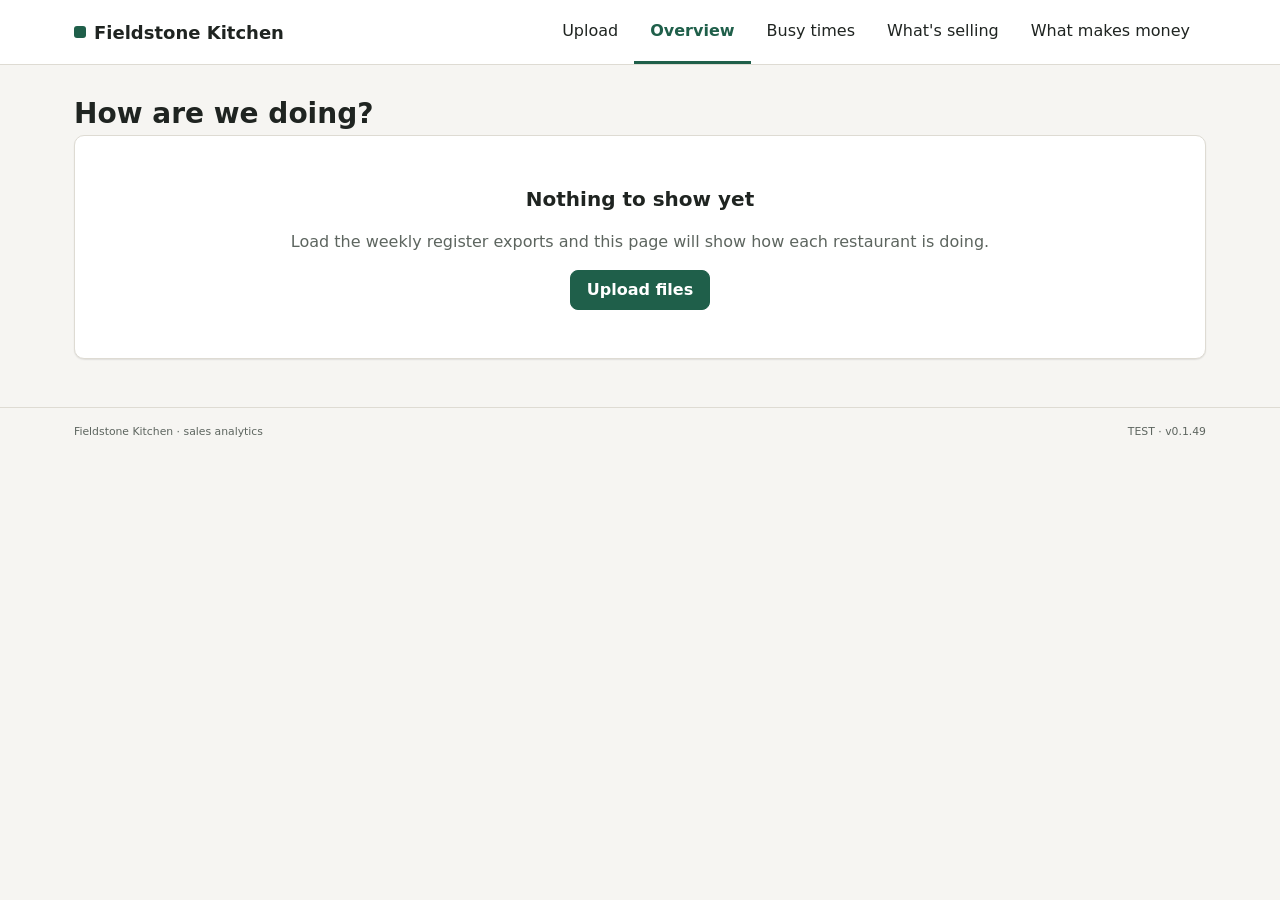
==== my9f/test/index.html @ 3c3c8ab3 "publish my9f test" ====
<!doctype html>
<html lang="en">
  <head>
    <meta charset="UTF-8" />
    <meta name="viewport" content="width=device-width, initial-scale=1.0" />
    <title>Fieldstone Kitchen</title>
    <script type="module" crossorigin src="./assets/index-CacPzC-r.js"></script>
    <link rel="stylesheet" crossorigin href="./assets/index-L_-BAs28.css">
  </head>
  <body>
    <div id="root"></div>
  </body>
</html>
---- my9f/test/assets/index-L_-BAs28.css ----
:root{--bg:#f6f5f2;--surface:#fff;--surface-sunk:#efede8;--border:#dedbd3;--text:#1f2421;--text-muted:#5d655f;--accent:#1f5f4a;--accent-hover:#174a3a;--accent-soft:#e3efe9;--warn:#8a4b00;--warn-bg:#fdf0dc;--bad:#9b1c1c;--bad-bg:#fbe7e5;--ok:#1f5f4a;--ok-bg:#e3efe9;--heat-0:#f1f5f3;--heat-1:#cfe3d9;--heat-2:#9cc6b2;--heat-3:#5f9f84;--heat-4:#2f7559;--heat-5:#174a3a;--closed:repeating-linear-gradient(45deg,#ecebe7 0 4px,#f7f6f3 4px 8px);--font:system-ui,-apple-system,"Segoe UI",Roboto,"Helvetica Neue",Arial,sans-serif;--size-body:16px;--size-small:14px;--size-h2:20px;--size-h1:28px;--size-figure:32px;--s1:4px;--s2:8px;--s3:16px;--s4:24px;--s5:32px;--s6:48px;--radius:10px;--control-height:40px;--shadow:0 1px 2px #1f24210f,0 1px 1px #1f24210a;--page-width:1180px}*{box-sizing:border-box}body{font-family:var(--font);font-size:var(--size-body);color:var(--text);background:var(--bg);margin:0;line-height:1.5}:focus-visible{outline:2px solid var(--accent);outline-offset:2px}a{color:var(--accent)}h1{font-size:var(--size-h1);margin:0 0 var(--s1);line-height:1.2}h2{font-size:var(--size-h2);margin:0 0 var(--s3)}.lede{margin:0 0 var(--s4);color:var(--text-muted)}.muted{color:var(--text-muted)}.num{font-variant-numeric:tabular-nums;text-align:right;white-space:nowrap}.topbar{background:var(--surface);border-bottom:1px solid var(--border)}.topbar-inner{max-width:var(--page-width);padding:0 var(--s4);justify-content:space-between;align-items:stretch;gap:var(--s4);height:64px;margin:0 auto;display:flex}.brand{align-items:center;gap:var(--s2);font-size:18px;font-weight:700;display:flex}.brand-mark{background:var(--accent);border-radius:3px;width:12px;height:12px}.nav{display:flex}.nav-link{padding:0 var(--s3);color:var(--text);border-bottom:3px solid #0000;align-items:center;font-weight:500;text-decoration:none;display:flex}.nav-link:hover{background:var(--surface-sunk)}.nav-link[aria-current=page]{color:var(--accent);border-bottom-color:var(--accent);font-weight:650}.page{max-width:var(--page-width);padding:var(--s5) var(--s4) var(--s6);margin:0 auto}.footer{border-top:1px solid var(--border);color:var(--text-muted);font-size:13px}.footer-inner{max-width:var(--page-width);padding:var(--s3) var(--s4);justify-content:space-between;gap:var(--s3);margin:0 auto;display:flex}table{border-collapse:collapse;width:100%}th,td{text-align:left;padding:12px var(--s3);border-bottom:1px solid var(--border)}th{background:var(--surface-sunk);font-size:var(--size-small);padding:var(--s2) var(--s3);font-weight:650}td.num,th.num{text-align:right;font-variant-numeric:tabular-nums}tr.row-bad td{background:var(--bad-bg)}tr.row-bad td:first-child{box-shadow:inset 4px 0 0 var(--bad)}tr.row-warn td{background:var(--warn-bg)}tr.row-warn td:first-child{box-shadow:inset 4px 0 0 var(--warn)}.card,.panel{background:var(--surface);border:1px solid var(--border);border-radius:var(--radius);padding:var(--s3);box-shadow:var(--shadow)}.panel{padding:var(--s3)}.badge{border-radius:999px;align-items:center;gap:6px;padding:3px 10px;font-size:13px;font-weight:650;display:inline-flex}.badge.ok{color:var(--ok);background:var(--ok-bg)}.badge.warn{color:var(--warn);background:var(--surface);border:1px solid var(--warn)}.badge.bad{color:var(--bad);background:var(--surface);border:1px solid var(--bad)}.note{gap:var(--s2);background:var(--accent-soft);padding:var(--s2) var(--s3);font-size:var(--size-small);margin:var(--s3) 0 0;border-radius:8px;display:flex}.empty{text-align:center;padding:var(--s6) var(--s4);background:var(--surface);border:1px solid var(--border);border-radius:var(--radius)}button,select,input[type=date]{font:inherit;min-height:var(--control-height);border:1px solid var(--border);background:var(--surface);color:var(--text);padding:0 var(--s2);border-radius:8px}button{cursor:pointer;padding:0 var(--s3);font-weight:600}button:hover{background:var(--surface-sunk)}.button{min-height:var(--control-height);padding:0 var(--s3);border-radius:8px;align-items:center;font-weight:600;text-decoration:none;display:inline-flex}.button.primary{background:var(--accent);border:1px solid var(--accent);color:#fff}.button.primary:hover{background:var(--accent-hover)}.filters{gap:var(--s3);background:var(--surface);border:1px solid var(--border);border-radius:var(--radius);padding:var(--s3);box-shadow:var(--shadow);flex-wrap:wrap;align-items:flex-end;display:flex}.filters label{gap:var(--s1);font-size:var(--size-small);color:var(--text-muted);flex-direction:column;font-weight:600;display:flex}.filter-problem{color:var(--bad);flex-basis:100%;margin:0;font-weight:600}.selection{margin:var(--s3) 0 0;font-weight:600}.segmented{border:1px solid var(--border);border-radius:8px;display:inline-flex;overflow:hidden}.segmented button{min-height:var(--control-height);height:var(--control-height);padding:0 var(--s3);background:var(--surface);color:var(--text-muted);border:0;border-radius:0}.segmented button[aria-pressed=true]{background:var(--accent);color:#fff}.cards{gap:var(--s3);margin:var(--s4) 0 var(--s4);grid-template-columns:repeat(4,1fr);display:grid}.figure-label{font-size:var(--size-small);color:var(--text-muted);font-weight:600}.figure-value{font-size:var(--size-figure);font-variant-numeric:tabular-nums;font-weight:700;line-height:1.15}.chart{width:100%}.chart svg{display:block}.chart-grid{stroke:#e6e3dc;stroke-width:1px}.chart-label{fill:var(--text-muted);font-size:12px}.chart-line{fill:none;stroke:var(--accent);stroke-width:2.5px}.chart-point{fill:var(--accent);stroke:var(--surface);stroke-width:2px}.chart-point:focus-visible{outline:2px solid var(--accent);outline-offset:2px}.chart-tip{fill:var(--text)}.chart-tip-text{fill:#fff;font-size:13px}.overview-table{margin-bottom:var(--s3)}.overview-table .total-row td{border-top:2px solid var(--text);font-weight:700}.drop{background:var(--surface);border-radius:var(--radius);padding:var(--s6) var(--s4);text-align:center;border:2px dashed #b9c8c0}.drop.drag{border-color:var(--accent);background:var(--accent-soft)}.drop h2{margin:var(--s2) 0 var(--s1)}.drop p{margin:0 0 var(--s3);color:var(--text-muted)}.drop-icon{background:var(--accent-soft);width:44px;height:44px;color:var(--accent);border-radius:50%;place-items:center;margin:0 auto;display:grid}.callout-bad{gap:var(--s3);background:var(--bad-bg);border-radius:var(--radius);padding:var(--s3) var(--s4);margin-top:var(--s4);border:1px solid #efc4c0;justify-content:space-between;align-items:center;display:flex}.callout-bad strong{color:var(--bad)}.tabs{gap:var(--s1);border-bottom:1px solid var(--border);margin-bottom:var(--s3);display:flex}.tabs button{height:var(--control-height);padding:0 var(--s3);font:inherit;color:var(--text-muted);background:0 0;border:0;border-bottom:3px solid #0000;font-weight:600}.tabs button[aria-selected=true]{color:var(--accent);border-bottom-color:var(--accent)}.count{background:var(--surface-sunk);border-radius:999px;min-width:22px;margin-left:6px;padding:0 6px;font-size:12px;display:inline-block}code.raw{background:var(--surface-sunk);word-break:break-all;border-radius:4px;padding:2px 6px;font-family:ui-monospace,SFMono-Regular,Menlo,Consolas,monospace;font-size:13px}.summary-table .total-row td{border-top:2px solid var(--text);font-weight:700}@media (width<=900px){.callout-bad{flex-direction:column;align-items:flex-start}}.switch-row{margin:var(--s3) 0}.busy{gap:var(--s4);grid-template-columns:1fr 2fr;display:grid}.bar-row{gap:var(--s1);margin-bottom:var(--s3);display:grid}.bar-value{font-weight:600}.bar-track{background:var(--surface-sunk);border-radius:7px;height:14px;overflow:hidden}.bar-fill{background:var(--accent);border-radius:7px;height:100%}.heat-wrap{position:relative}.heat{flex-direction:column;gap:3px;font-size:12px;display:flex}.heat-row{grid-template-columns:56px repeat(7,1fr);align-items:center;gap:3px;display:grid}.heat-head{text-align:center;color:var(--text-muted);font-weight:600}.heat-hour{color:var(--text-muted)}.heat .c{border-radius:4px;height:26px}.heat .c[data-heat="0"]{border:1px solid var(--border)}.heat .c:hover{outline:2px solid var(--text);outline-offset:1px}.cell-tip{background:var(--text);color:#fff;white-space:nowrap;pointer-events:none;z-index:2;border-radius:6px;padding:4px 10px;font-size:13px;position:absolute;transform:translate(-50%,calc(-100% - 6px))}.cell-tip.below{transform:translate(-50%,6px)}.legend{margin-top:var(--s3);font-size:12px}.legend-row{align-items:center;gap:var(--s2);flex-wrap:wrap;display:flex}.legend-closed{margin-left:var(--s3);align-items:center;gap:var(--s1);display:inline-flex}.legend .sw{border-radius:3px;width:22px;height:12px;display:inline-block}.legend-ends{max-width:260px;margin-top:var(--s1);justify-content:space-between;display:flex}.busiest{margin:var(--s3) 0 0;font-weight:600}.selling{gap:var(--s4);margin-bottom:var(--s4);grid-template-columns:3fr 2fr;display:grid}.selling-table{overflow-x:auto}.item-row{position:relative}.bar-row:focus-visible{outline:2px solid var(--accent);outline-offset:2px}.item-tip{top:0;left:50%}.rank-no{min-width:1.5em;display:inline-block}@media (width<=900px){.cards{grid-template-columns:repeat(2,1fr)}.busy,.selling{grid-template-columns:1fr}}.group-cards{gap:var(--s3);margin:var(--s4) 0;grid-template-columns:repeat(4,1fr);display:grid}.group-cards .card{gap:var(--s2);flex-direction:column;align-items:flex-start;display:flex}.cost-strip .cost-figure{font-size:var(--size-h2)}.money-chart{position:relative}.money-chart:focus-visible{outline:2px solid var(--accent);outline-offset:2px}.money-plot{fill:var(--surface);stroke:var(--border)}.money-line{stroke:var(--text-muted);stroke-width:1.5px;stroke-dasharray:6 4}.money-corner{font-weight:650}.money-dot{fill:var(--accent);stroke:var(--surface);stroke-width:1px;cursor:pointer}.money-dot.is-linked{stroke:var(--text);stroke-width:2px}tr.is-linked,tr:focus-visible{outline:2px solid var(--accent);outline-offset:-2px}.money-table th{white-space:normal}@media (width<=900px){.group-cards{grid-template-columns:repeat(2,1fr)}}
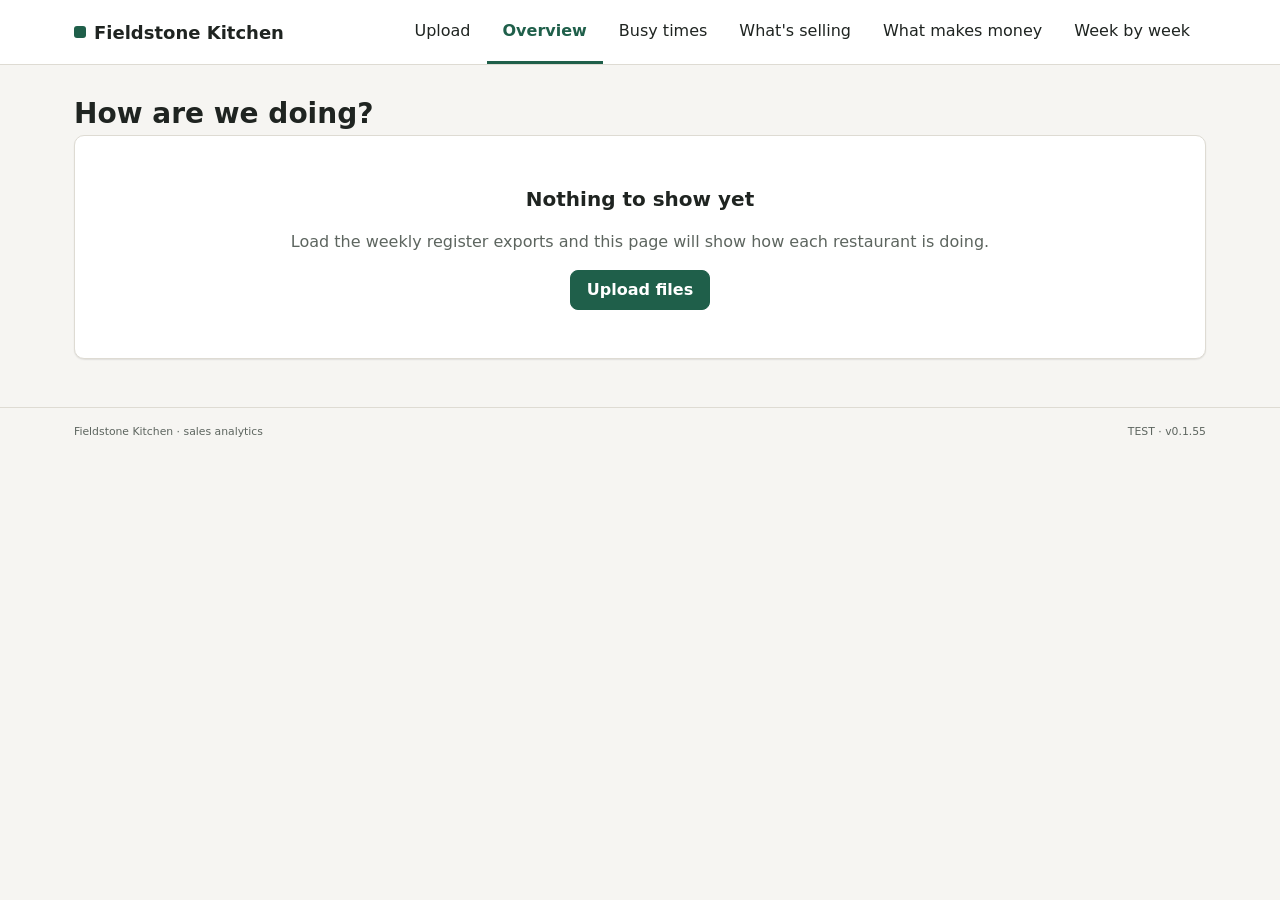
==== commit 1a1d70d7: "publish my9f test" ====
--- a/my9f/test/index.html
+++ b/my9f/test/index.html
@@ -4,8 +4,8 @@
     <meta charset="UTF-8" />
     <meta name="viewport" content="width=device-width, initial-scale=1.0" />
     <title>Fieldstone Kitchen</title>
-    <script type="module" crossorigin src="./assets/index-CacPzC-r.js"></script>
-    <link rel="stylesheet" crossorigin href="./assets/index-L_-BAs28.css">
+    <script type="module" crossorigin src="./assets/index-It6j45lB.js"></script>
+    <link rel="stylesheet" crossorigin href="./assets/index--vxjb8Vi.css">
   </head>
   <body>
     <div id="root"></div>
--- a/my9f/test/assets/index--vxjb8Vi.css
+++ b/my9f/test/assets/index--vxjb8Vi.css
@@ -0,0 +1 @@
+:root{--bg:#f6f5f2;--surface:#fff;--surface-sunk:#efede8;--border:#dedbd3;--text:#1f2421;--text-muted:#5d655f;--accent:#1f5f4a;--accent-hover:#174a3a;--accent-soft:#e3efe9;--warn:#8a4b00;--warn-bg:#fdf0dc;--bad:#9b1c1c;--bad-bg:#fbe7e5;--ok:#1f5f4a;--ok-bg:#e3efe9;--heat-0:#f1f5f3;--heat-1:#cfe3d9;--heat-2:#9cc6b2;--heat-3:#5f9f84;--heat-4:#2f7559;--heat-5:#174a3a;--closed:repeating-linear-gradient(45deg,#ecebe7 0 4px,#f7f6f3 4px 8px);--font:system-ui,-apple-system,"Segoe UI",Roboto,"Helvetica Neue",Arial,sans-serif;--size-body:16px;--size-small:14px;--size-h2:20px;--size-h1:28px;--size-figure:32px;--s1:4px;--s2:8px;--s3:16px;--s4:24px;--s5:32px;--s6:48px;--radius:10px;--control-height:40px;--shadow:0 1px 2px #1f24210f,0 1px 1px #1f24210a;--page-width:1180px}*{box-sizing:border-box}body{font-family:var(--font);font-size:var(--size-body);color:var(--text);background:var(--bg);margin:0;line-height:1.5}:focus-visible{outline:2px solid var(--accent);outline-offset:2px}a{color:var(--accent)}h1{font-size:var(--size-h1);margin:0 0 var(--s1);line-height:1.2}h2{font-size:var(--size-h2);margin:0 0 var(--s3)}.lede{margin:0 0 var(--s4);color:var(--text-muted)}.muted{color:var(--text-muted)}.num{font-variant-numeric:tabular-nums;text-align:right;white-space:nowrap}.topbar{background:var(--surface);border-bottom:1px solid var(--border)}.topbar-inner{max-width:var(--page-width);padding:0 var(--s4);justify-content:space-between;align-items:stretch;gap:var(--s4);height:64px;margin:0 auto;display:flex}.brand{align-items:center;gap:var(--s2);font-size:18px;font-weight:700;display:flex}.brand-mark{background:var(--accent);border-radius:3px;width:12px;height:12px}.nav{display:flex}.nav-link{padding:0 var(--s3);color:var(--text);border-bottom:3px solid #0000;align-items:center;font-weight:500;text-decoration:none;display:flex}.nav-link:hover{background:var(--surface-sunk)}.nav-link[aria-current=page]{color:var(--accent);border-bottom-color:var(--accent);font-weight:650}.page{max-width:var(--page-width);padding:var(--s5) var(--s4) var(--s6);margin:0 auto}.footer{border-top:1px solid var(--border);color:var(--text-muted);font-size:13px}.footer-inner{max-width:var(--page-width);padding:var(--s3) var(--s4);justify-content:space-between;gap:var(--s3);margin:0 auto;display:flex}table{border-collapse:collapse;width:100%}th,td{text-align:left;padding:12px var(--s3);border-bottom:1px solid var(--border)}th{background:var(--surface-sunk);font-size:var(--size-small);padding:var(--s2) var(--s3);font-weight:650}td.num,th.num{text-align:right;font-variant-numeric:tabular-nums}tr.row-bad td{background:var(--bad-bg)}tr.row-bad td:first-child{box-shadow:inset 4px 0 0 var(--bad)}tr.row-warn td{background:var(--warn-bg)}tr.row-warn td:first-child{box-shadow:inset 4px 0 0 var(--warn)}.card,.panel{background:var(--surface);border:1px solid var(--border);border-radius:var(--radius);padding:var(--s3);box-shadow:var(--shadow)}.panel{padding:var(--s3)}.badge{border-radius:999px;align-items:center;gap:6px;padding:3px 10px;font-size:13px;font-weight:650;display:inline-flex}.badge.ok{color:var(--ok);background:var(--ok-bg)}.badge.warn{color:var(--warn);background:var(--surface);border:1px solid var(--warn)}.badge.bad{color:var(--bad);background:var(--surface);border:1px solid var(--bad)}.note{gap:var(--s2);background:var(--accent-soft);padding:var(--s2) var(--s3);font-size:var(--size-small);margin:var(--s3) 0 0;border-radius:8px;display:flex}.empty{text-align:center;padding:var(--s6) var(--s4);background:var(--surface);border:1px solid var(--border);border-radius:var(--radius)}button,select,input[type=date]{font:inherit;min-height:var(--control-height);border:1px solid var(--border);background:var(--surface);color:var(--text);padding:0 var(--s2);border-radius:8px}button{cursor:pointer;padding:0 var(--s3);font-weight:600}button:hover{background:var(--surface-sunk)}.button{min-height:var(--control-height);padding:0 var(--s3);border-radius:8px;align-items:center;font-weight:600;text-decoration:none;display:inline-flex}.button.primary{background:var(--accent);border:1px solid var(--accent);color:#fff}.button.primary:hover{background:var(--accent-hover)}.filters{gap:var(--s3);background:var(--surface);border:1px solid var(--border);border-radius:var(--radius);padding:var(--s3);box-shadow:var(--shadow);flex-wrap:wrap;align-items:flex-end;display:flex}.filters label{gap:var(--s1);font-size:var(--size-small);color:var(--text-muted);flex-direction:column;font-weight:600;display:flex}.filter-problem{color:var(--bad);flex-basis:100%;margin:0;font-weight:600}.selection{margin:var(--s3) 0 0;font-weight:600}.segmented{border:1px solid var(--border);border-radius:8px;display:inline-flex;overflow:hidden}.segmented button{min-height:var(--control-height);height:var(--control-height);padding:0 var(--s3);background:var(--surface);color:var(--text-muted);border:0;border-radius:0}.segmented button[aria-pressed=true]{background:var(--accent);color:#fff}.cards{gap:var(--s3);margin:var(--s4) 0 var(--s4);grid-template-columns:repeat(4,1fr);display:grid}.figure-label{font-size:var(--size-small);color:var(--text-muted);font-weight:600}.figure-value{font-size:var(--size-figure);font-variant-numeric:tabular-nums;font-weight:700;line-height:1.15}.chart{width:100%}.chart svg{display:block}.chart-grid{stroke:#e6e3dc;stroke-width:1px}.chart-label{fill:var(--text-muted);font-size:12px}.chart-line{fill:none;stroke:var(--accent);stroke-width:2.5px}.chart-point{fill:var(--accent);stroke:var(--surface);stroke-width:2px}.chart-point:focus-visible{outline:2px solid var(--accent);outline-offset:2px}.chart-tip{fill:var(--text)}.chart-tip-text{fill:#fff;font-size:13px}.overview-table{margin-bottom:var(--s3)}.overview-table .total-row td{border-top:2px solid var(--text);font-weight:700}.drop{background:var(--surface);border-radius:var(--radius);padding:var(--s6) var(--s4);text-align:center;border:2px dashed #b9c8c0}.drop.drag{border-color:var(--accent);background:var(--accent-soft)}.drop h2{margin:var(--s2) 0 var(--s1)}.drop p{margin:0 0 var(--s3);color:var(--text-muted)}.drop-icon{background:var(--accent-soft);width:44px;height:44px;color:var(--accent);border-radius:50%;place-items:center;margin:0 auto;display:grid}.callout-bad{gap:var(--s3);background:var(--bad-bg);border-radius:var(--radius);padding:var(--s3) var(--s4);margin-top:var(--s4);border:1px solid #efc4c0;justify-content:space-between;align-items:center;display:flex}.callout-bad strong{color:var(--bad)}.tabs{gap:var(--s1);border-bottom:1px solid var(--border);margin-bottom:var(--s3);display:flex}.tabs button{height:var(--control-height);padding:0 var(--s3);font:inherit;color:var(--text-muted);background:0 0;border:0;border-bottom:3px solid #0000;font-weight:600}.tabs button[aria-selected=true]{color:var(--accent);border-bottom-color:var(--accent)}.count{background:var(--surface-sunk);border-radius:999px;min-width:22px;margin-left:6px;padding:0 6px;font-size:12px;display:inline-block}code.raw{background:var(--surface-sunk);word-break:break-all;border-radius:4px;padding:2px 6px;font-family:ui-monospace,SFMono-Regular,Menlo,Consolas,monospace;font-size:13px}.summary-table .total-row td{border-top:2px solid var(--text);font-weight:700}@media (width<=900px){.callout-bad{flex-direction:column;align-items:flex-start}}.switch-row{margin:var(--s3) 0}.busy{gap:var(--s4);grid-template-columns:1fr 2fr;display:grid}.bar-row{gap:var(--s1);margin-bottom:var(--s3);display:grid}.bar-value{font-weight:600}.bar-track{background:var(--surface-sunk);border-radius:7px;height:14px;overflow:hidden}.bar-fill{background:var(--accent);border-radius:7px;height:100%}.heat-wrap{position:relative}.heat{flex-direction:column;gap:3px;font-size:12px;display:flex}.heat-row{grid-template-columns:56px repeat(7,1fr);align-items:center;gap:3px;display:grid}.heat-head{text-align:center;color:var(--text-muted);font-weight:600}.heat-hour{color:var(--text-muted)}.heat .c{border-radius:4px;height:26px}.heat .c[data-heat="0"]{border:1px solid var(--border)}.heat .c:hover{outline:2px solid var(--text);outline-offset:1px}.cell-tip{background:var(--text);color:#fff;white-space:nowrap;pointer-events:none;z-index:2;border-radius:6px;padding:4px 10px;font-size:13px;position:absolute;transform:translate(-50%,calc(-100% - 6px))}.cell-tip.below{transform:translate(-50%,6px)}.legend{margin-top:var(--s3);font-size:12px}.legend-row{align-items:center;gap:var(--s2);flex-wrap:wrap;display:flex}.legend-closed{margin-left:var(--s3);align-items:center;gap:var(--s1);display:inline-flex}.legend .sw{border-radius:3px;width:22px;height:12px;display:inline-block}.legend-ends{max-width:260px;margin-top:var(--s1);justify-content:space-between;display:flex}.busiest{margin:var(--s3) 0 0;font-weight:600}.selling{gap:var(--s4);margin-bottom:var(--s4);grid-template-columns:3fr 2fr;display:grid}.selling-table{overflow-x:auto}.item-row{position:relative}.bar-row:focus-visible{outline:2px solid var(--accent);outline-offset:2px}.item-tip{top:0;left:50%}.rank-no{min-width:1.5em;display:inline-block}@media (width<=900px){.cards{grid-template-columns:repeat(2,1fr)}.busy,.selling{grid-template-columns:1fr}}.group-cards{gap:var(--s3);margin:var(--s4) 0;grid-template-columns:repeat(4,1fr);display:grid}.group-cards .card{gap:var(--s2);flex-direction:column;align-items:flex-start;display:flex}.cost-strip .cost-figure{font-size:var(--size-h2)}.money-chart{position:relative}.money-chart:focus-visible{outline:2px solid var(--accent);outline-offset:2px}.money-plot{fill:var(--surface);stroke:var(--border)}.money-line{stroke:var(--text-muted);stroke-width:1.5px;stroke-dasharray:6 4}.money-corner{font-weight:650}.money-dot{fill:var(--accent);stroke:var(--surface);stroke-width:1px;cursor:pointer}.money-dot.is-linked{stroke:var(--text);stroke-width:2px}tr.is-linked,tr:focus-visible{outline:2px solid var(--accent);outline-offset:-2px}.money-table th{white-space:normal}@media (width<=900px){.group-cards{grid-template-columns:repeat(2,1fr)}}.week-control{justify-content:space-between;align-items:center}.week-control h2{text-align:center;flex:1;margin:0}.week-control button:disabled{color:var(--text-muted);cursor:not-allowed;opacity:.6}.week-table th,.week-table td{vertical-align:top}.week-table td .figure,.week-card .figure{font-weight:650;display:block}.week-table td.num .figure,.week-table td.num .change,.week-table td.num .chip-line{text-align:right}.week-table .all-five{border-left:2px solid var(--text);font-weight:700}.week-table th .chip-line{margin-top:var(--s1);font-weight:400;display:block}.change,.chip-line{font-size:var(--size-small);display:block}.change .badge,.chip-line .badge{margin-top:var(--s1)}.week-table td.cell-move,.week-card .week-row.cell-move{background:var(--warn-bg);box-shadow:inset 4px 0 0 var(--warn)}.week-panel{padding:0;overflow:hidden}.week-cards{gap:var(--s3);grid-template-columns:1fr;display:grid}.week-card h3{margin:0 0 var(--s2)}.week-card.all-five h3,.week-card.all-five .figure{font-weight:700}.week-card.all-five{border-left:2px solid var(--text)}.week-row{padding:var(--s2) var(--s2);border-top:1px solid var(--border)}.week-row-label{font-size:var(--size-small);font-weight:600;display:block}.week-panel:has(.week-cards){box-shadow:none;background:0 0;border:0}
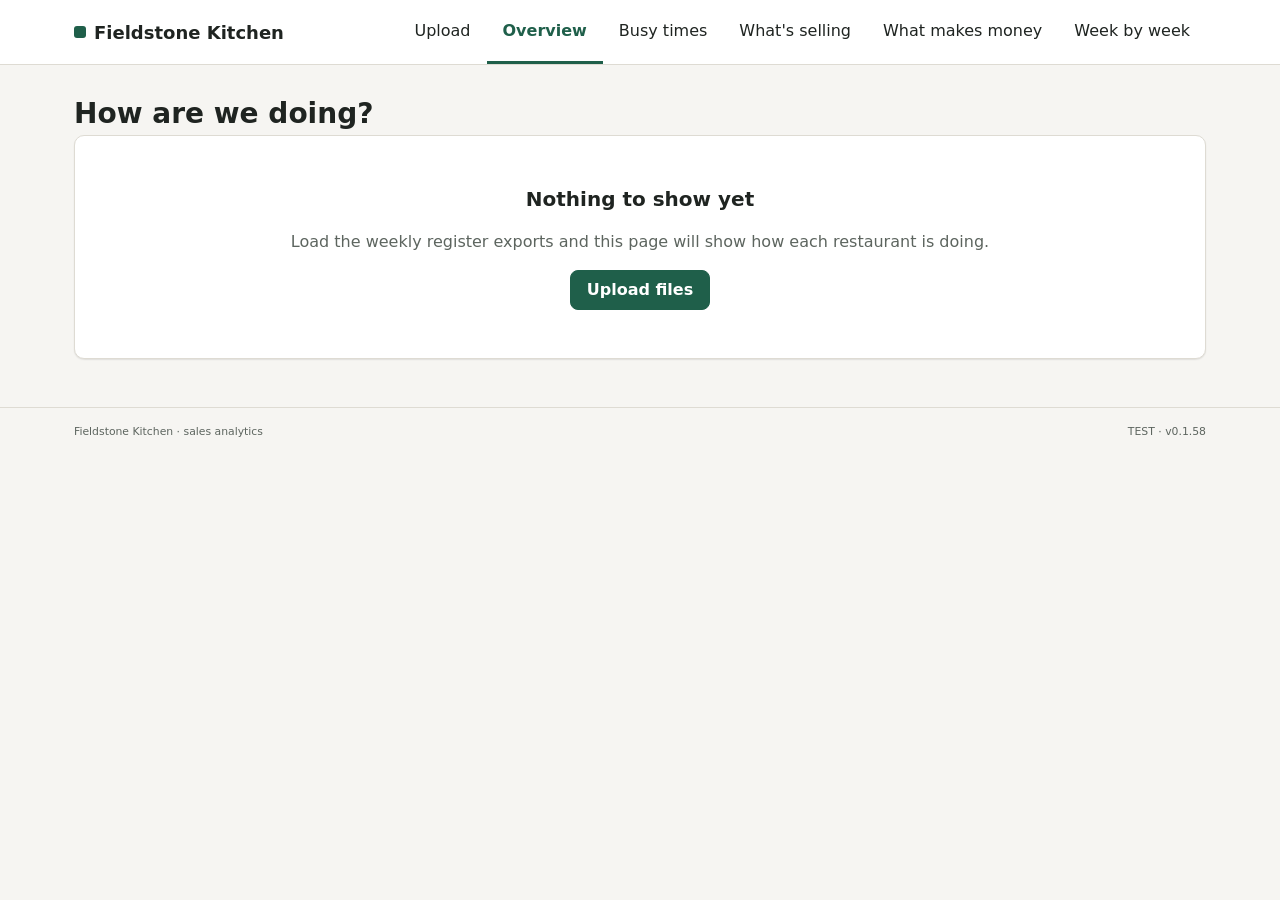
==== commit e216877a: "publish my9f test" ====
--- a/my9f/test/index.html
+++ b/my9f/test/index.html
@@ -4,7 +4,7 @@
     <meta charset="UTF-8" />
     <meta name="viewport" content="width=device-width, initial-scale=1.0" />
     <title>Fieldstone Kitchen</title>
-    <script type="module" crossorigin src="./assets/index-It6j45lB.js"></script>
+    <script type="module" crossorigin src="./assets/index-D30_BnG2.js"></script>
     <link rel="stylesheet" crossorigin href="./assets/index--vxjb8Vi.css">
   </head>
   <body>
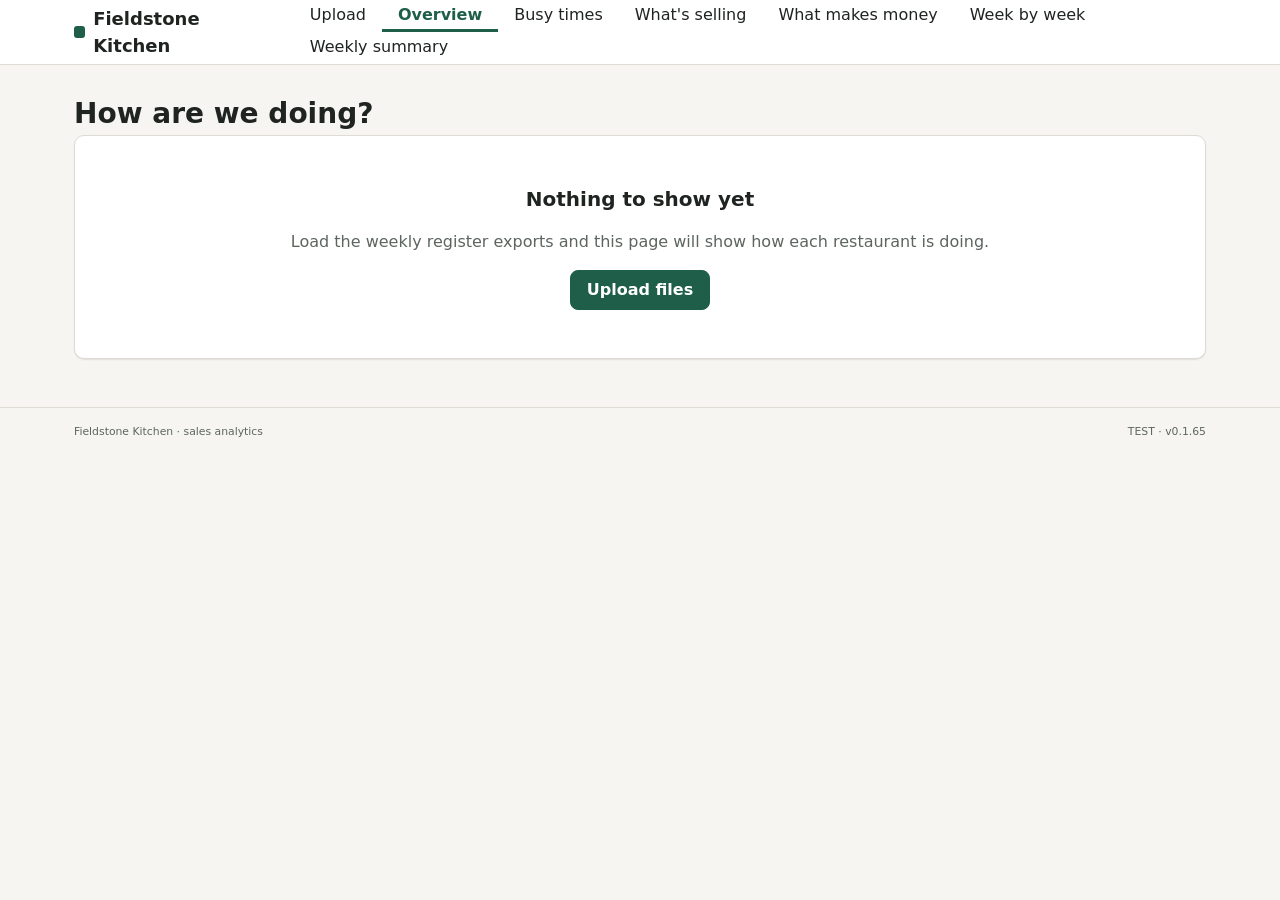
==== commit 4201ddf8: "publish my9f test" ====
--- a/my9f/test/index.html
+++ b/my9f/test/index.html
@@ -4,8 +4,8 @@
     <meta charset="UTF-8" />
     <meta name="viewport" content="width=device-width, initial-scale=1.0" />
     <title>Fieldstone Kitchen</title>
-    <script type="module" crossorigin src="./assets/index-D30_BnG2.js"></script>
-    <link rel="stylesheet" crossorigin href="./assets/index--vxjb8Vi.css">
+    <script type="module" crossorigin src="./assets/index-CNUtPbq-.js"></script>
+    <link rel="stylesheet" crossorigin href="./assets/index-BRSuxZ--.css">
   </head>
   <body>
     <div id="root"></div>
--- a/my9f/test/assets/index-BRSuxZ--.css
+++ b/my9f/test/assets/index-BRSuxZ--.css
@@ -0,0 +1 @@
+:root{--bg:#f6f5f2;--surface:#fff;--surface-sunk:#efede8;--border:#dedbd3;--text:#1f2421;--text-muted:#5d655f;--accent:#1f5f4a;--accent-hover:#174a3a;--accent-soft:#e3efe9;--warn:#8a4b00;--warn-bg:#fdf0dc;--bad:#9b1c1c;--bad-bg:#fbe7e5;--ok:#1f5f4a;--ok-bg:#e3efe9;--heat-0:#f1f5f3;--heat-1:#cfe3d9;--heat-2:#9cc6b2;--heat-3:#5f9f84;--heat-4:#2f7559;--heat-5:#174a3a;--closed:repeating-linear-gradient(45deg,#ecebe7 0 4px,#f7f6f3 4px 8px);--font:system-ui,-apple-system,"Segoe UI",Roboto,"Helvetica Neue",Arial,sans-serif;--size-body:16px;--size-small:14px;--size-h2:20px;--size-h1:28px;--size-figure:32px;--s1:4px;--s2:8px;--s3:16px;--s4:24px;--s5:32px;--s6:48px;--radius:10px;--control-height:40px;--shadow:0 1px 2px #1f24210f,0 1px 1px #1f24210a;--page-width:1180px}*{box-sizing:border-box}body{font-family:var(--font);font-size:var(--size-body);color:var(--text);background:var(--bg);margin:0;line-height:1.5}:focus-visible{outline:2px solid var(--accent);outline-offset:2px}a{color:var(--accent)}h1{font-size:var(--size-h1);margin:0 0 var(--s1);line-height:1.2}h2{font-size:var(--size-h2);margin:0 0 var(--s3)}.lede{margin:0 0 var(--s4);color:var(--text-muted)}.muted{color:var(--text-muted)}.num{font-variant-numeric:tabular-nums;text-align:right;white-space:nowrap}.topbar{background:var(--surface);border-bottom:1px solid var(--border)}.topbar-inner{max-width:var(--page-width);padding:0 var(--s4);justify-content:space-between;align-items:stretch;gap:var(--s4);height:64px;margin:0 auto;display:flex}.brand{align-items:center;gap:var(--s2);font-size:18px;font-weight:700;display:flex}.brand-mark{background:var(--accent);border-radius:3px;width:12px;height:12px}.nav{flex-wrap:wrap;display:flex}.nav-link{padding:0 var(--s3);color:var(--text);border-bottom:3px solid #0000;align-items:center;font-weight:500;text-decoration:none;display:flex}.nav-link:hover{background:var(--surface-sunk)}.nav-link[aria-current=page]{color:var(--accent);border-bottom-color:var(--accent);font-weight:650}.page{max-width:var(--page-width);padding:var(--s5) var(--s4) var(--s6);margin:0 auto}.footer{border-top:1px solid var(--border);color:var(--text-muted);font-size:13px}.footer-inner{max-width:var(--page-width);padding:var(--s3) var(--s4);justify-content:space-between;gap:var(--s3);margin:0 auto;display:flex}table{border-collapse:collapse;width:100%}th,td{text-align:left;padding:12px var(--s3);border-bottom:1px solid var(--border)}th{background:var(--surface-sunk);font-size:var(--size-small);padding:var(--s2) var(--s3);font-weight:650}td.num,th.num{text-align:right;font-variant-numeric:tabular-nums}tr.row-bad td{background:var(--bad-bg)}tr.row-bad td:first-child{box-shadow:inset 4px 0 0 var(--bad)}tr.row-warn td{background:var(--warn-bg)}tr.row-warn td:first-child{box-shadow:inset 4px 0 0 var(--warn)}.card,.panel{background:var(--surface);border:1px solid var(--border);border-radius:var(--radius);padding:var(--s3);box-shadow:var(--shadow)}.panel{padding:var(--s3)}.badge{border-radius:999px;align-items:center;gap:6px;padding:3px 10px;font-size:13px;font-weight:650;display:inline-flex}.badge.ok{color:var(--ok);background:var(--ok-bg)}.badge.warn{color:var(--warn);background:var(--surface);border:1px solid var(--warn)}.badge.bad{color:var(--bad);background:var(--surface);border:1px solid var(--bad)}.note{gap:var(--s2);background:var(--accent-soft);padding:var(--s2) var(--s3);font-size:var(--size-small);margin:var(--s3) 0 0;border-radius:8px;display:flex}.empty{text-align:center;padding:var(--s6) var(--s4);background:var(--surface);border:1px solid var(--border);border-radius:var(--radius)}button,select,input[type=date]{font:inherit;min-height:var(--control-height);border:1px solid var(--border);background:var(--surface);color:var(--text);padding:0 var(--s2);border-radius:8px}button{cursor:pointer;padding:0 var(--s3);font-weight:600}button:hover{background:var(--surface-sunk)}.button{min-height:var(--control-height);padding:0 var(--s3);border-radius:8px;align-items:center;font-weight:600;text-decoration:none;display:inline-flex}.button.primary{background:var(--accent);border:1px solid var(--accent);color:#fff}.button.primary:hover{background:var(--accent-hover)}.filters{gap:var(--s3);background:var(--surface);border:1px solid var(--border);border-radius:var(--radius);padding:var(--s3);box-shadow:var(--shadow);flex-wrap:wrap;align-items:flex-end;display:flex}.filters label{gap:var(--s1);font-size:var(--size-small);color:var(--text-muted);flex-direction:column;font-weight:600;display:flex}.filter-problem{color:var(--bad);flex-basis:100%;margin:0;font-weight:600}.selection{margin:var(--s3) 0 0;font-weight:600}.segmented{border:1px solid var(--border);border-radius:8px;display:inline-flex;overflow:hidden}.segmented button{min-height:var(--control-height);height:var(--control-height);padding:0 var(--s3);background:var(--surface);color:var(--text-muted);border:0;border-radius:0}.segmented button[aria-pressed=true]{background:var(--accent);color:#fff}.cards{gap:var(--s3);margin:var(--s4) 0 var(--s4);grid-template-columns:repeat(4,1fr);display:grid}.figure-label{font-size:var(--size-small);color:var(--text-muted);font-weight:600}.figure-value{font-size:var(--size-figure);font-variant-numeric:tabular-nums;font-weight:700;line-height:1.15}.chart{width:100%}.chart svg{display:block}.chart-grid{stroke:#e6e3dc;stroke-width:1px}.chart-label{fill:var(--text-muted);font-size:12px}.chart-line{fill:none;stroke:var(--accent);stroke-width:2.5px}.chart-point{fill:var(--accent);stroke:var(--surface);stroke-width:2px}.chart-point:focus-visible{outline:2px solid var(--accent);outline-offset:2px}.chart-tip{fill:var(--text)}.chart-tip-text{fill:#fff;font-size:13px}.overview-table{margin-bottom:var(--s3)}.overview-table .total-row td{border-top:2px solid var(--text);font-weight:700}.drop{background:var(--surface);border-radius:var(--radius);padding:var(--s6) var(--s4);text-align:center;border:2px dashed #b9c8c0}.drop.drag{border-color:var(--accent);background:var(--accent-soft)}.drop h2{margin:var(--s2) 0 var(--s1)}.drop p{margin:0 0 var(--s3);color:var(--text-muted)}.drop-icon{background:var(--accent-soft);width:44px;height:44px;color:var(--accent);border-radius:50%;place-items:center;margin:0 auto;display:grid}.callout-bad{gap:var(--s3);background:var(--bad-bg);border-radius:var(--radius);padding:var(--s3) var(--s4);margin-top:var(--s4);border:1px solid #efc4c0;justify-content:space-between;align-items:center;display:flex}.callout-bad strong{color:var(--bad)}.tabs{gap:var(--s1);border-bottom:1px solid var(--border);margin-bottom:var(--s3);display:flex}.tabs button{height:var(--control-height);padding:0 var(--s3);font:inherit;color:var(--text-muted);background:0 0;border:0;border-bottom:3px solid #0000;font-weight:600}.tabs button[aria-selected=true]{color:var(--accent);border-bottom-color:var(--accent)}.count{background:var(--surface-sunk);border-radius:999px;min-width:22px;margin-left:6px;padding:0 6px;font-size:12px;display:inline-block}code.raw{background:var(--surface-sunk);word-break:break-all;border-radius:4px;padding:2px 6px;font-family:ui-monospace,SFMono-Regular,Menlo,Consolas,monospace;font-size:13px}.summary-table .total-row td{border-top:2px solid var(--text);font-weight:700}@media (width<=900px){.callout-bad{flex-direction:column;align-items:flex-start}.topbar-inner{flex-wrap:wrap;height:auto;min-height:64px}.nav-link{min-height:48px}}.switch-row{margin:var(--s3) 0}.busy{gap:var(--s4);grid-template-columns:1fr 2fr;display:grid}.bar-row{gap:var(--s1);margin-bottom:var(--s3);display:grid}.bar-value{font-weight:600}.bar-track{background:var(--surface-sunk);border-radius:7px;height:14px;overflow:hidden}.bar-fill{background:var(--accent);border-radius:7px;height:100%}.heat-wrap{position:relative}.heat{flex-direction:column;gap:3px;font-size:12px;display:flex}.heat-row{grid-template-columns:56px repeat(7,1fr);align-items:center;gap:3px;display:grid}.heat-head{text-align:center;color:var(--text-muted);font-weight:600}.heat-hour{color:var(--text-muted)}.heat .c{border-radius:4px;height:26px}.heat .c[data-heat="0"]{border:1px solid var(--border)}.heat .c:hover{outline:2px solid var(--text);outline-offset:1px}.cell-tip{background:var(--text);color:#fff;white-space:nowrap;pointer-events:none;z-index:2;border-radius:6px;padding:4px 10px;font-size:13px;position:absolute;transform:translate(-50%,calc(-100% - 6px))}.cell-tip.below{transform:translate(-50%,6px)}.legend{margin-top:var(--s3);font-size:12px}.legend-row{align-items:center;gap:var(--s2);flex-wrap:wrap;display:flex}.legend-closed{margin-left:var(--s3);align-items:center;gap:var(--s1);display:inline-flex}.legend .sw{border-radius:3px;width:22px;height:12px;display:inline-block}.legend-ends{max-width:260px;margin-top:var(--s1);justify-content:space-between;display:flex}.busiest{margin:var(--s3) 0 0;font-weight:600}.selling{gap:var(--s4);margin-bottom:var(--s4);grid-template-columns:3fr 2fr;display:grid}.selling-table{overflow-x:auto}.item-row{position:relative}.bar-row:focus-visible{outline:2px solid var(--accent);outline-offset:2px}.item-tip{top:0;left:50%}.rank-no{min-width:1.5em;display:inline-block}@media (width<=900px){.cards{grid-template-columns:repeat(2,1fr)}.busy,.selling{grid-template-columns:1fr}}.group-cards{gap:var(--s3);margin:var(--s4) 0;grid-template-columns:repeat(4,1fr);display:grid}.group-cards .card{gap:var(--s2);flex-direction:column;align-items:flex-start;display:flex}.cost-strip .cost-figure{font-size:var(--size-h2)}.money-chart{position:relative}.money-chart:focus-visible{outline:2px solid var(--accent);outline-offset:2px}.money-plot{fill:var(--surface);stroke:var(--border)}.money-line{stroke:var(--text-muted);stroke-width:1.5px;stroke-dasharray:6 4}.money-corner{font-weight:650}.money-dot{fill:var(--accent);stroke:var(--surface);stroke-width:1px;cursor:pointer}.money-dot.is-linked{stroke:var(--text);stroke-width:2px}tr.is-linked,tr:focus-visible{outline:2px solid var(--accent);outline-offset:-2px}.money-table th{white-space:normal}@media (width<=900px){.group-cards{grid-template-columns:repeat(2,1fr)}}.week-control{justify-content:space-between;align-items:center}.week-control h2{text-align:center;flex:1;margin:0}.week-control button:disabled{color:var(--text-muted);cursor:not-allowed;opacity:.6}.week-table th,.week-table td{vertical-align:top}.week-table td .figure,.week-card .figure{font-weight:650;display:block}.week-table td.num .figure,.week-table td.num .change,.week-table td.num .chip-line{text-align:right}.week-table .all-five{border-left:2px solid var(--text);font-weight:700}.week-table th .chip-line{margin-top:var(--s1);font-weight:400;display:block}.change,.chip-line{font-size:var(--size-small);display:block}.change .badge,.chip-line .badge{margin-top:var(--s1)}.week-table td.cell-move,.week-card .week-row.cell-move{background:var(--warn-bg);box-shadow:inset 4px 0 0 var(--warn)}.week-panel{padding:0;overflow:hidden}.week-cards{gap:var(--s3);grid-template-columns:1fr;display:grid}.week-card h3{margin:0 0 var(--s2)}.week-card.all-five h3,.week-card.all-five .figure{font-weight:700}.week-card.all-five{border-left:2px solid var(--text)}.week-row{padding:var(--s2) var(--s2);border-top:1px solid var(--border)}.week-row-label{font-size:var(--size-small);font-weight:600;display:block}.week-panel:has(.week-cards){box-shadow:none;background:0 0;border:0}.print-only{display:none}.pointer{white-space:nowrap}.sum-controls{gap:var(--s3);flex-wrap:wrap;align-items:stretch;display:flex}.sum-controls .week-control{flex:1}.sum-controls>.button{cursor:pointer;align-self:center}.sum-scope{margin:var(--s3) 0 0}.sum-tiles{gap:var(--s3);margin:var(--s3) 0 var(--s4);grid-template-columns:repeat(auto-fit,minmax(160px,1fr));display:grid}.sum-tiles .figure-value{font-size:clamp(var(--size-h2), 2.4vw, var(--size-figure));overflow-wrap:anywhere}.sum-panel{margin-bottom:var(--s4)}.sum-panel h2{margin-bottom:var(--s2)}.sum-bar{fill:var(--accent)}.sum-bar-value{fill:var(--text);font-size:12px;font-weight:600}.sum-things{padding-left:var(--s4);gap:var(--s2);margin:0;display:grid}.sum-problems-table td{vertical-align:top}@media print{@page{margin:15mm}.topbar,.footer,.no-print,.note{display:none!important}.print-only{margin:0 0 var(--s2);font-weight:600;display:block}body{color:#000;background:#fff;font-size:10.5pt;line-height:1.35}.page{max-width:none;padding:0}h1{font-size:18pt}h2{margin-bottom:var(--s1);font-size:12pt}.lede,.muted{color:#000}.lede{margin-bottom:var(--s2)}*,:before,:after{box-shadow:none!important;text-shadow:none!important}.card,.panel{padding:var(--s2);background:#fff;border-color:#000;border-radius:0}.sum-tiles{gap:var(--s2);margin:var(--s2) 0}.sum-panel{margin-bottom:var(--s2)}.figure-value{font-size:16pt}.figure-label,.change{color:#000}tr.row-bad td,tr.row-warn td{background:#fff}td,th{padding:4pt var(--s2)}.badge{color:#000!important;background:#fff!important;border:1px solid #000!important}.sum-bar{fill:#555}.sum-bar-value,.chart-label{fill:#000}.sum-bars{max-height:38mm}.sum-problems-table td{padding:2pt var(--s2)}.sum-problems-table br{display:none}.sum-problems-table td:first-child{white-space:nowrap}.sum-things{gap:var(--s1)}code.raw{overflow-wrap:anywhere;background:#fff;padding:0;font-size:8.5pt}a,a.pointer{color:#000;text-decoration:none}.card,.panel,li{break-inside:avoid}}
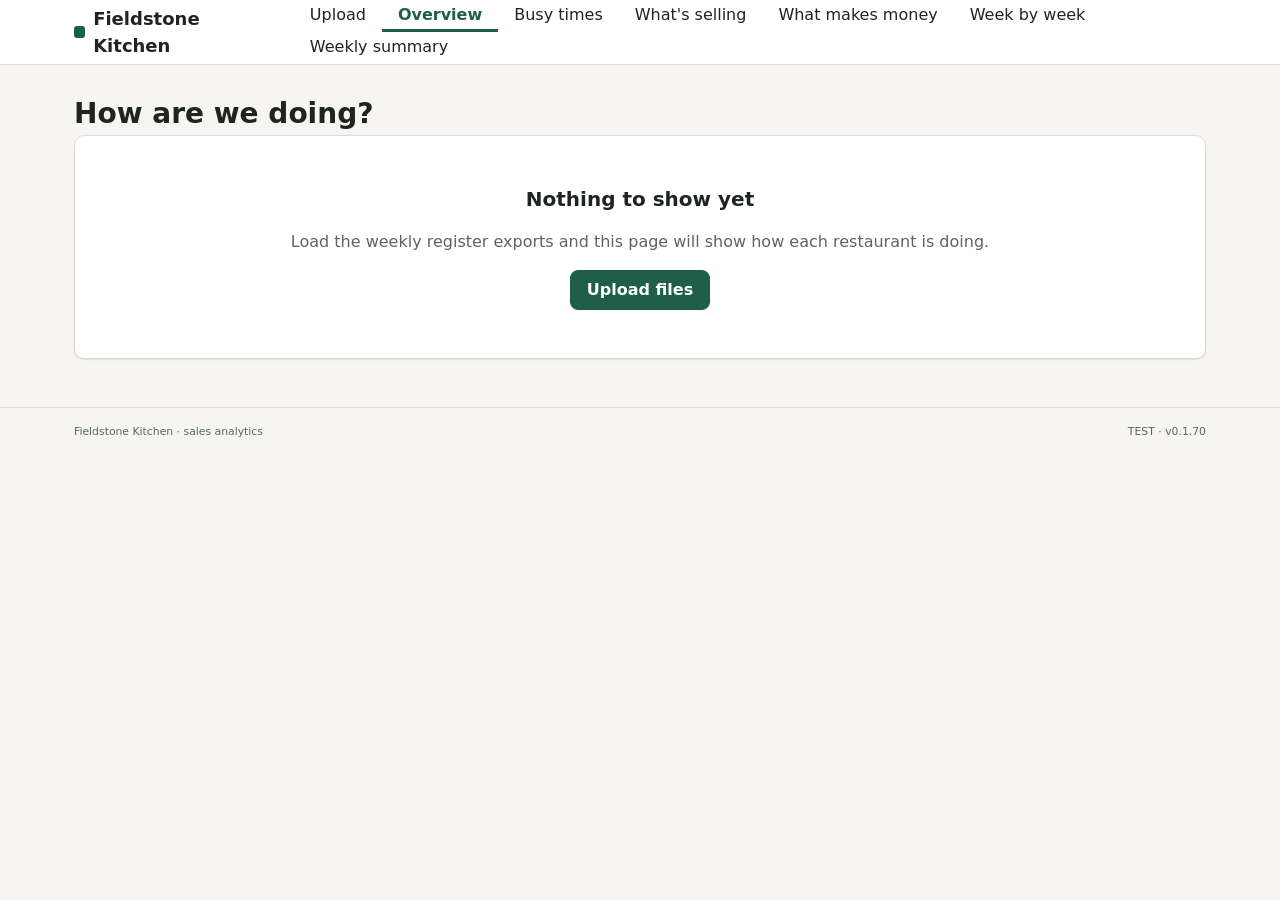
==== commit eb3a9087: "publish my9f test" ====
--- a/my9f/test/index.html
+++ b/my9f/test/index.html
@@ -4,7 +4,7 @@
     <meta charset="UTF-8" />
     <meta name="viewport" content="width=device-width, initial-scale=1.0" />
     <title>Fieldstone Kitchen</title>
-    <script type="module" crossorigin src="./assets/index-CNUtPbq-.js"></script>
+    <script type="module" crossorigin src="./assets/index-Bw8vNeiY.js"></script>
     <link rel="stylesheet" crossorigin href="./assets/index-BRSuxZ--.css">
   </head>
   <body>
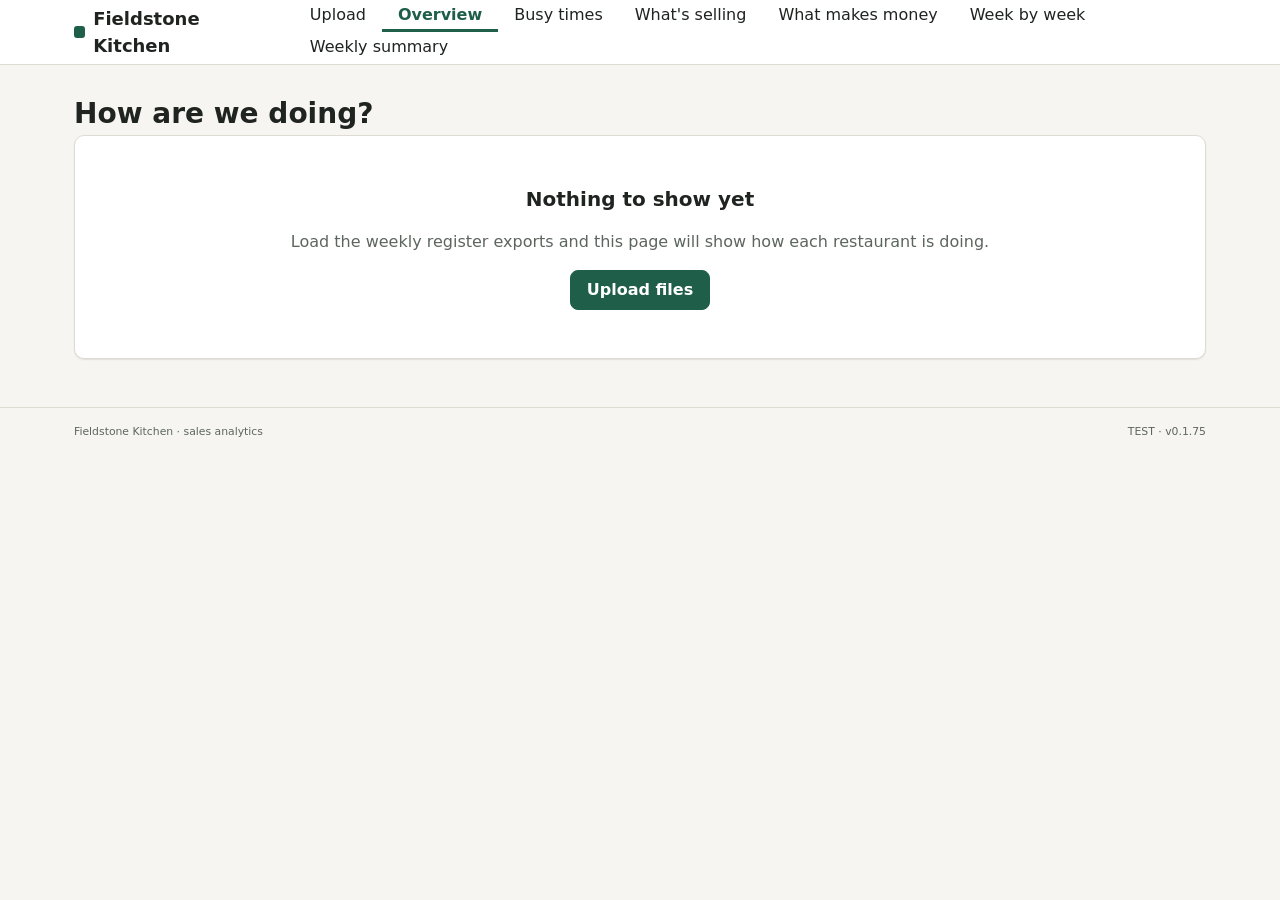
==== commit ee3dccf0: "publish my9f test" ====
--- a/my9f/test/index.html
+++ b/my9f/test/index.html
@@ -4,7 +4,7 @@
     <meta charset="UTF-8" />
     <meta name="viewport" content="width=device-width, initial-scale=1.0" />
     <title>Fieldstone Kitchen</title>
-    <script type="module" crossorigin src="./assets/index-Bw8vNeiY.js"></script>
+    <script type="module" crossorigin src="./assets/index-BOMZR7Rb.js"></script>
     <link rel="stylesheet" crossorigin href="./assets/index-BRSuxZ--.css">
   </head>
   <body>
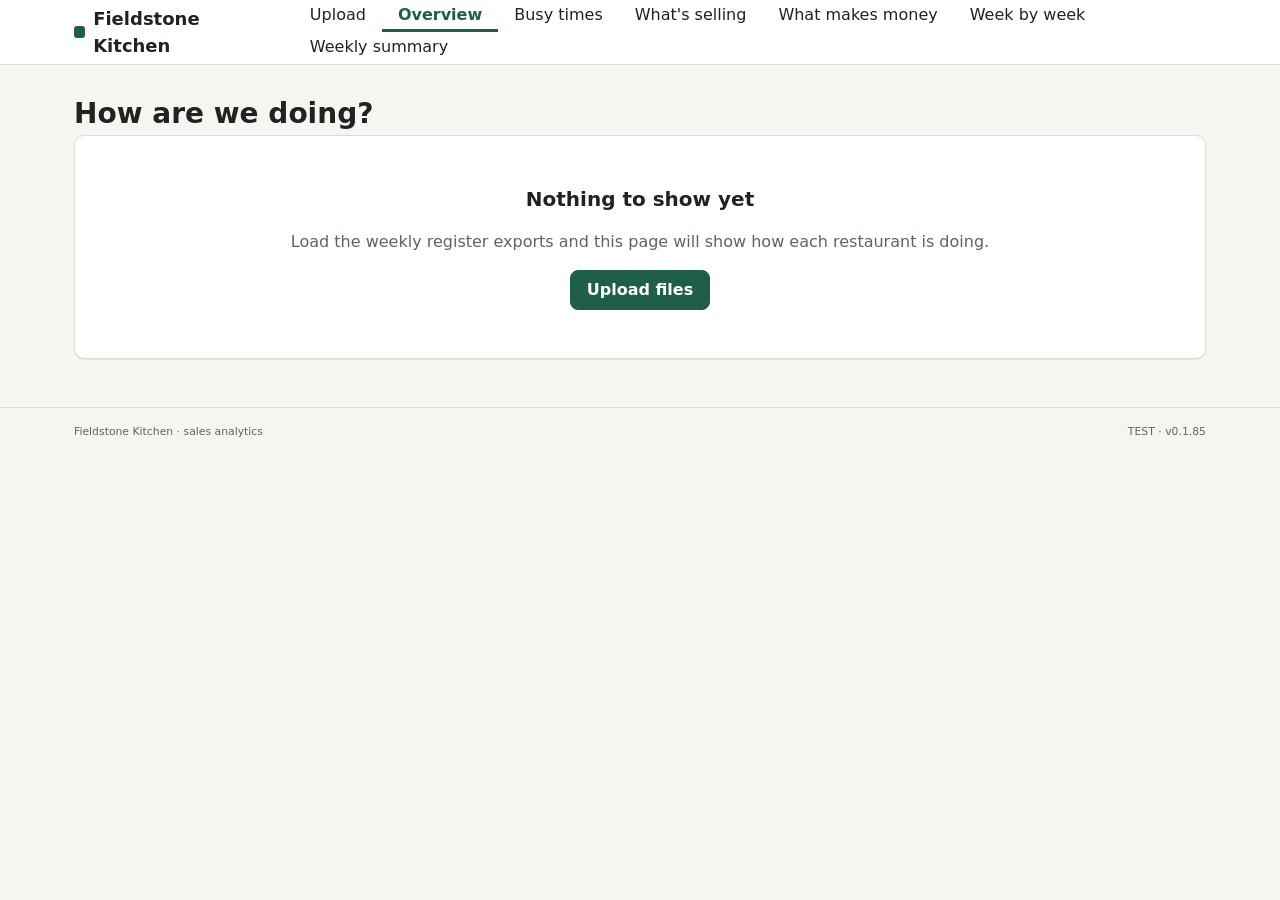
==== commit f99a104f: "publish my9f test" ====
--- a/my9f/test/index.html
+++ b/my9f/test/index.html
@@ -4,7 +4,7 @@
     <meta charset="UTF-8" />
     <meta name="viewport" content="width=device-width, initial-scale=1.0" />
     <title>Fieldstone Kitchen</title>
-    <script type="module" crossorigin src="./assets/index-BOMZR7Rb.js"></script>
+    <script type="module" crossorigin src="./assets/index-C8z-COns.js"></script>
     <link rel="stylesheet" crossorigin href="./assets/index-BRSuxZ--.css">
   </head>
   <body>
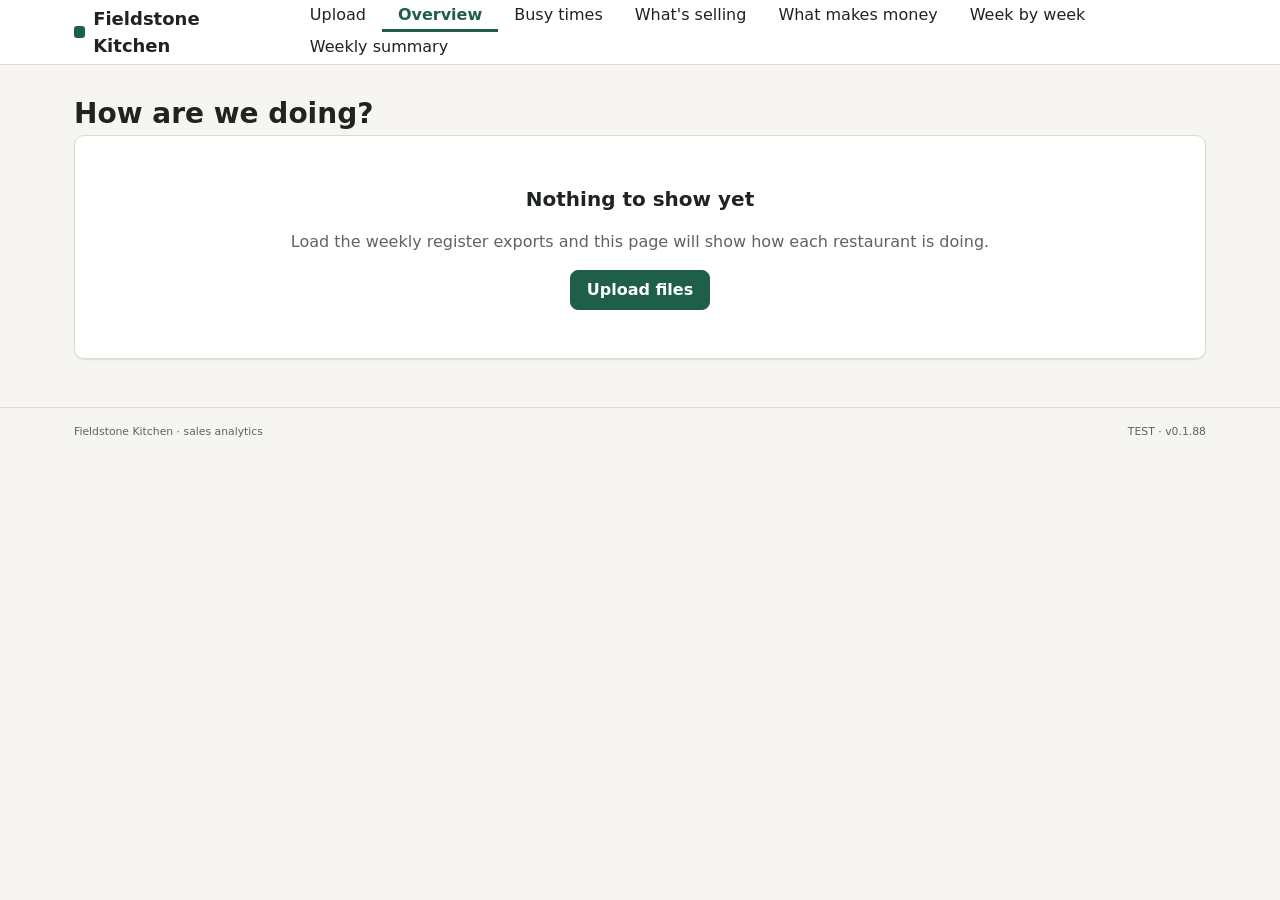
==== commit f9689024: "publish my9f test" ====
--- a/my9f/test/index.html
+++ b/my9f/test/index.html
@@ -4,8 +4,8 @@
     <meta charset="UTF-8" />
     <meta name="viewport" content="width=device-width, initial-scale=1.0" />
     <title>Fieldstone Kitchen</title>
-    <script type="module" crossorigin src="./assets/index-C8z-COns.js"></script>
-    <link rel="stylesheet" crossorigin href="./assets/index-BRSuxZ--.css">
+    <script type="module" crossorigin src="./assets/index-BQvQMPgB.js"></script>
+    <link rel="stylesheet" crossorigin href="./assets/index-ka2hlDM4.css">
   </head>
   <body>
     <div id="root"></div>
--- a/my9f/test/assets/index-ka2hlDM4.css
+++ b/my9f/test/assets/index-ka2hlDM4.css
@@ -0,0 +1 @@
+:root{--bg:#f6f5f2;--surface:#fff;--surface-sunk:#efede8;--border:#dedbd3;--text:#1f2421;--text-muted:#5d655f;--accent:#1f5f4a;--accent-hover:#174a3a;--accent-soft:#e3efe9;--warn:#8a4b00;--warn-bg:#fdf0dc;--bad:#9b1c1c;--bad-bg:#fbe7e5;--ok:#1f5f4a;--ok-bg:#e3efe9;--heat-0:#f1f5f3;--heat-1:#cfe3d9;--heat-2:#9cc6b2;--heat-3:#5f9f84;--heat-4:#2f7559;--heat-5:#174a3a;--closed:repeating-linear-gradient(45deg,#ecebe7 0 4px,#f7f6f3 4px 8px);--font:system-ui,-apple-system,"Segoe UI",Roboto,"Helvetica Neue",Arial,sans-serif;--size-body:16px;--size-small:14px;--size-h2:20px;--size-h1:28px;--size-figure:32px;--s1:4px;--s2:8px;--s3:16px;--s4:24px;--s5:32px;--s6:48px;--radius:10px;--control-height:40px;--shadow:0 1px 2px #1f24210f,0 1px 1px #1f24210a;--page-width:1180px}*{box-sizing:border-box}body{font-family:var(--font);font-size:var(--size-body);color:var(--text);background:var(--bg);margin:0;line-height:1.5}:focus-visible{outline:2px solid var(--accent);outline-offset:2px}a{color:var(--accent)}h1{font-size:var(--size-h1);margin:0 0 var(--s1);line-height:1.2}h2{font-size:var(--size-h2);margin:0 0 var(--s3)}.lede{margin:0 0 var(--s4);color:var(--text-muted)}.muted{color:var(--text-muted)}.num{font-variant-numeric:tabular-nums;text-align:right;white-space:nowrap}.topbar{background:var(--surface);border-bottom:1px solid var(--border)}.topbar-inner{max-width:var(--page-width);padding:0 var(--s4);justify-content:space-between;align-items:stretch;gap:var(--s4);height:64px;margin:0 auto;display:flex}.brand{align-items:center;gap:var(--s2);font-size:18px;font-weight:700;display:flex}.brand-mark{background:var(--accent);border-radius:3px;width:12px;height:12px}.nav{flex-wrap:wrap;display:flex}.nav-link{padding:0 var(--s3);color:var(--text);border-bottom:3px solid #0000;align-items:center;font-weight:500;text-decoration:none;display:flex}.nav-link:hover{background:var(--surface-sunk)}.nav-link[aria-current=page]{color:var(--accent);border-bottom-color:var(--accent);font-weight:650}.page{max-width:var(--page-width);padding:var(--s5) var(--s4) var(--s6);margin:0 auto}.footer{border-top:1px solid var(--border);color:var(--text-muted);font-size:13px}.footer-inner{max-width:var(--page-width);padding:var(--s3) var(--s4);justify-content:space-between;gap:var(--s3);margin:0 auto;display:flex}table{border-collapse:collapse;width:100%}th,td{text-align:left;padding:12px var(--s3);border-bottom:1px solid var(--border)}th{background:var(--surface-sunk);font-size:var(--size-small);padding:var(--s2) var(--s3);font-weight:650}td.num,th.num{text-align:right;font-variant-numeric:tabular-nums}tr.row-bad td{background:var(--bad-bg)}tr.row-bad td:first-child{box-shadow:inset 4px 0 0 var(--bad)}tr.row-warn td{background:var(--warn-bg)}tr.row-warn td:first-child{box-shadow:inset 4px 0 0 var(--warn)}.card,.panel{background:var(--surface);border:1px solid var(--border);border-radius:var(--radius);padding:var(--s3);box-shadow:var(--shadow)}.panel{padding:var(--s3)}.badge{border-radius:999px;align-items:center;gap:6px;padding:3px 10px;font-size:13px;font-weight:650;display:inline-flex}.badge.ok{color:var(--ok);background:var(--ok-bg)}.badge.warn{color:var(--warn);background:var(--surface);border:1px solid var(--warn)}.badge.bad{color:var(--bad);background:var(--surface);border:1px solid var(--bad)}.badge.neutral{color:var(--text);background:var(--surface);border:1px solid var(--muted)}@media (width>=901px){.badge.neutral{white-space:nowrap}}.note{gap:var(--s2);background:var(--accent-soft);padding:var(--s2) var(--s3);font-size:var(--size-small);margin:var(--s3) 0 0;border-radius:8px;display:flex}.empty{text-align:center;padding:var(--s6) var(--s4);background:var(--surface);border:1px solid var(--border);border-radius:var(--radius)}button,select,input[type=date]{font:inherit;min-height:var(--control-height);border:1px solid var(--border);background:var(--surface);color:var(--text);padding:0 var(--s2);border-radius:8px}button{cursor:pointer;padding:0 var(--s3);font-weight:600}button:hover{background:var(--surface-sunk)}.button{min-height:var(--control-height);padding:0 var(--s3);border-radius:8px;align-items:center;font-weight:600;text-decoration:none;display:inline-flex}.button.primary{background:var(--accent);border:1px solid var(--accent);color:#fff}.button.primary:hover{background:var(--accent-hover)}.filters{gap:var(--s3);background:var(--surface);border:1px solid var(--border);border-radius:var(--radius);padding:var(--s3);box-shadow:var(--shadow);flex-wrap:wrap;align-items:flex-end;display:flex}.filters label{gap:var(--s1);font-size:var(--size-small);color:var(--text-muted);flex-direction:column;font-weight:600;display:flex}.filter-problem{color:var(--bad);flex-basis:100%;margin:0;font-weight:600}.selection{margin:var(--s3) 0 0;font-weight:600}.segmented{border:1px solid var(--border);border-radius:8px;display:inline-flex;overflow:hidden}.segmented button{min-height:var(--control-height);height:var(--control-height);padding:0 var(--s3);background:var(--surface);color:var(--text-muted);border:0;border-radius:0}.segmented button[aria-pressed=true]{background:var(--accent);color:#fff}.cards{gap:var(--s3);margin:var(--s4) 0 var(--s4);grid-template-columns:repeat(4,1fr);display:grid}.figure-label{font-size:var(--size-small);color:var(--text-muted);font-weight:600}.figure-value{font-size:var(--size-figure);font-variant-numeric:tabular-nums;font-weight:700;line-height:1.15}.chart{width:100%}.chart svg{display:block}.chart-grid{stroke:#e6e3dc;stroke-width:1px}.chart-label{fill:var(--text-muted);font-size:12px}.chart-line{fill:none;stroke:var(--accent);stroke-width:2.5px}.chart-point{fill:var(--accent);stroke:var(--surface);stroke-width:2px}.chart-point:focus-visible{outline:2px solid var(--accent);outline-offset:2px}.chart-tip{fill:var(--text)}.chart-tip-text{fill:#fff;font-size:13px}.overview-table{margin-bottom:var(--s3)}.overview-table .total-row td{border-top:2px solid var(--text);font-weight:700}.drop{background:var(--surface);border-radius:var(--radius);padding:var(--s6) var(--s4);text-align:center;border:2px dashed #b9c8c0}.drop.drag{border-color:var(--accent);background:var(--accent-soft)}.drop h2{margin:var(--s2) 0 var(--s1)}.drop p{margin:0 0 var(--s3);color:var(--text-muted)}.drop-icon{background:var(--accent-soft);width:44px;height:44px;color:var(--accent);border-radius:50%;place-items:center;margin:0 auto;display:grid}.callout-bad{gap:var(--s3);background:var(--bad-bg);border-radius:var(--radius);padding:var(--s3) var(--s4);margin-top:var(--s4);border:1px solid #efc4c0;justify-content:space-between;align-items:center;display:flex}.callout-bad strong{color:var(--bad)}.tabs{gap:var(--s1);border-bottom:1px solid var(--border);margin-bottom:var(--s3);display:flex}.tabs button{height:var(--control-height);padding:0 var(--s3);font:inherit;color:var(--text-muted);background:0 0;border:0;border-bottom:3px solid #0000;font-weight:600}.tabs button[aria-selected=true]{color:var(--accent);border-bottom-color:var(--accent)}.count{background:var(--surface-sunk);border-radius:999px;min-width:22px;margin-left:6px;padding:0 6px;font-size:12px;display:inline-block}code.raw{background:var(--surface-sunk);word-break:break-all;border-radius:4px;padding:2px 6px;font-family:ui-monospace,SFMono-Regular,Menlo,Consolas,monospace;font-size:13px}.summary-table .total-row td{border-top:2px solid var(--text);font-weight:700}@media (width<=900px){.callout-bad{flex-direction:column;align-items:flex-start}.topbar-inner{flex-wrap:wrap;height:auto;min-height:64px}.nav-link{min-height:48px}}.switch-row{margin:var(--s3) 0}.busy{gap:var(--s4);grid-template-columns:1fr 2fr;display:grid}.bar-row{gap:var(--s1);margin-bottom:var(--s3);display:grid}.bar-value{font-weight:600}.bar-track{background:var(--surface-sunk);border-radius:7px;height:14px;overflow:hidden}.bar-fill{background:var(--accent);border-radius:7px;height:100%}.heat-wrap{position:relative}.heat{flex-direction:column;gap:3px;font-size:12px;display:flex}.heat-row{grid-template-columns:56px repeat(7,1fr);align-items:center;gap:3px;display:grid}.heat-head{text-align:center;color:var(--text-muted);font-weight:600}.heat-hour{color:var(--text-muted)}.heat .c{border-radius:4px;height:26px}.heat .c[data-heat="0"]{border:1px solid var(--border)}.heat .c:hover{outline:2px solid var(--text);outline-offset:1px}.cell-tip{background:var(--text);color:#fff;white-space:nowrap;pointer-events:none;z-index:2;border-radius:6px;padding:4px 10px;font-size:13px;position:absolute;transform:translate(-50%,calc(-100% - 6px))}.cell-tip.below{transform:translate(-50%,6px)}.legend{margin-top:var(--s3);font-size:12px}.legend-row{align-items:center;gap:var(--s2);flex-wrap:wrap;display:flex}.legend-closed{margin-left:var(--s3);align-items:center;gap:var(--s1);display:inline-flex}.legend .sw{border-radius:3px;width:22px;height:12px;display:inline-block}.legend-ends{max-width:260px;margin-top:var(--s1);justify-content:space-between;display:flex}.busiest{margin:var(--s3) 0 0;font-weight:600}.selling{gap:var(--s4);margin-bottom:var(--s4);grid-template-columns:3fr 2fr;display:grid}.selling-table{overflow-x:auto}.item-row{position:relative}.bar-row:focus-visible{outline:2px solid var(--accent);outline-offset:2px}.item-tip{top:0;left:50%}.rank-no{min-width:1.5em;display:inline-block}@media (width<=900px){.cards{grid-template-columns:repeat(2,1fr)}.busy,.selling{grid-template-columns:1fr}}.group-cards{gap:var(--s3);margin:var(--s4) 0;grid-template-columns:repeat(4,1fr);display:grid}.group-cards .card{gap:var(--s2);flex-direction:column;align-items:flex-start;display:flex}.cost-strip .cost-figure{font-size:var(--size-h2)}.money-chart{position:relative}.money-chart:focus-visible{outline:2px solid var(--accent);outline-offset:2px}.money-plot{fill:var(--surface);stroke:var(--border)}.money-line{stroke:var(--text-muted);stroke-width:1.5px;stroke-dasharray:6 4}.money-corner{font-weight:650}.money-dot{fill:var(--accent);stroke:var(--surface);stroke-width:1px;cursor:pointer}.money-dot.is-linked{stroke:var(--text);stroke-width:2px}tr.is-linked,tr:focus-visible{outline:2px solid var(--accent);outline-offset:-2px}.money-table th{white-space:normal}@media (width<=900px){.group-cards{grid-template-columns:repeat(2,1fr)}}.week-control{justify-content:space-between;align-items:center}.week-control h2{text-align:center;flex:1;margin:0}.week-control button:disabled{color:var(--text-muted);cursor:not-allowed;opacity:.6}.week-table th,.week-table td{vertical-align:top}.week-table td .figure,.week-card .figure{font-weight:650;display:block}.week-table td.num .figure,.week-table td.num .change,.week-table td.num .chip-line{text-align:right}.week-table .all-five{border-left:2px solid var(--text);font-weight:700}.week-table th .chip-line{margin-top:var(--s1);font-weight:400;display:block}.change,.chip-line{font-size:var(--size-small);display:block}.change .badge,.chip-line .badge{margin-top:var(--s1)}.week-table td.cell-move,.week-card .week-row.cell-move{background:var(--warn-bg);box-shadow:inset 4px 0 0 var(--warn)}.week-panel{padding:0;overflow:hidden}.week-cards{gap:var(--s3);grid-template-columns:1fr;display:grid}.week-card h3{margin:0 0 var(--s2)}.week-card.all-five h3,.week-card.all-five .figure{font-weight:700}.week-card.all-five{border-left:2px solid var(--text)}.week-row{padding:var(--s2) var(--s2);border-top:1px solid var(--border)}.week-row-label{font-size:var(--size-small);font-weight:600;display:block}.week-panel:has(.week-cards){box-shadow:none;background:0 0;border:0}.print-only{display:none}.pointer{white-space:nowrap}.sum-controls{gap:var(--s3);flex-wrap:wrap;align-items:stretch;display:flex}.sum-controls .week-control{flex:1}.sum-controls>.button{cursor:pointer;align-self:center}.sum-scope{margin:var(--s3) 0 0}.sum-tiles{gap:var(--s3);margin:var(--s3) 0 var(--s4);grid-template-columns:repeat(auto-fit,minmax(160px,1fr));display:grid}.sum-tiles .figure-value{font-size:clamp(var(--size-h2), 2.4vw, var(--size-figure));overflow-wrap:anywhere}.sum-panel{margin-bottom:var(--s4)}.sum-panel h2{margin-bottom:var(--s2)}.sum-bar{fill:var(--accent)}.sum-bar-value{fill:var(--text);font-size:12px;font-weight:600}.sum-things{padding-left:var(--s4);gap:var(--s2);margin:0;display:grid}.sum-problems-table td{vertical-align:top}@media print{@page{margin:15mm}.topbar,.footer,.no-print,.note{display:none!important}.print-only{margin:0 0 var(--s2);font-weight:600;display:block}body{color:#000;background:#fff;font-size:10.5pt;line-height:1.35}.page{max-width:none;padding:0}h1{font-size:18pt}h2{margin-bottom:var(--s1);font-size:12pt}.lede,.muted{color:#000}.lede{margin-bottom:var(--s2)}*,:before,:after{box-shadow:none!important;text-shadow:none!important}.card,.panel{padding:var(--s2);background:#fff;border-color:#000;border-radius:0}.sum-tiles{gap:var(--s2);margin:var(--s2) 0}.sum-panel{margin-bottom:var(--s2)}.figure-value{font-size:16pt}.figure-label,.change{color:#000}tr.row-bad td,tr.row-warn td{background:#fff}td,th{padding:4pt var(--s2)}.badge{color:#000!important;background:#fff!important;border:1px solid #000!important}.sum-bar{fill:#555}.sum-bar-value,.chart-label{fill:#000}.sum-bars{max-height:38mm}.sum-problems-table td{padding:2pt var(--s2)}.sum-problems-table br{display:none}.sum-problems-table td:first-child{white-space:nowrap}.sum-things{gap:var(--s1)}code.raw{overflow-wrap:anywhere;background:#fff;padding:0;font-size:8.5pt}a,a.pointer{color:#000;text-decoration:none}.card,.panel,li{break-inside:avoid}}
